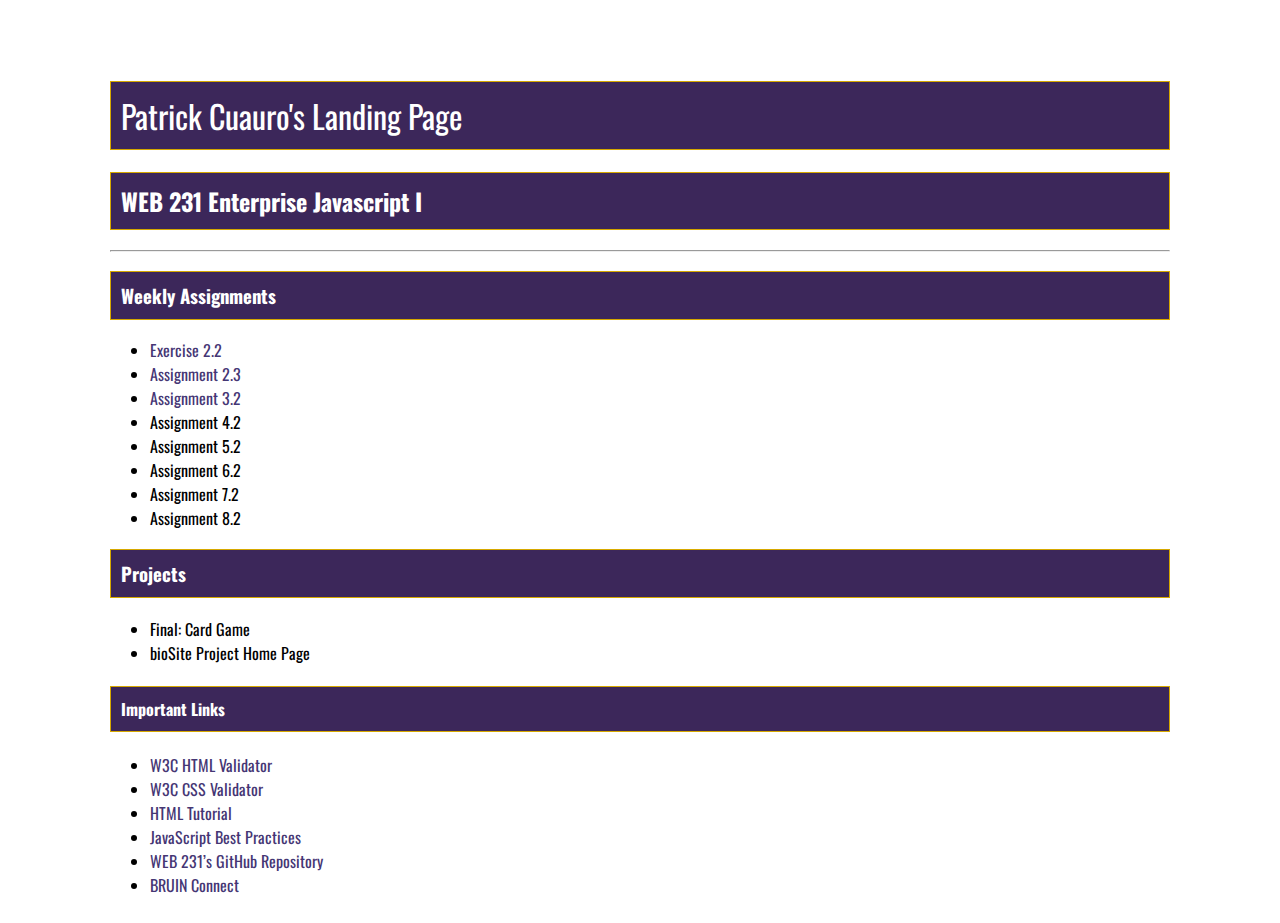
==== index.html @ 962c2c38 "fixed the styling of index.html" ====
<!--
    ==============================================
    ;   Title: index.html
    ;   Author: Patrick Cuauro
    ;   Date: 10 23 2022
    ;   Modified by: N/A
    ;   Description: Assignments and projects page 
    ==============================================
    -->
<!DOCTYPE html>
<html lang="en">
<head>    
    <meta charset="UTF-8">
    <meta http-equiv="X-UA-Compatible" content="IE=edge">
    <meta name="viewport" content="width=device-width, initial-scale=1.0">
    <title>WEB 231 – Enterprise JavaScript I</title>
    <link rel="stylesheet" href="global.css">
    <link rel="stylesheet" href="site.css">
	<link rel="preconnect" href="https://fonts.googleapis.com">
	<link rel="preconnect" href="https://fonts.gstatic.com" crossorigin>
	<link href="https://fonts.googleapis.com/css2?family=Oswald:wght@300;400;500;700&display=swap" rel="stylesheet">
</head>
<body>
    <div id="container">
        <h1>Patrick Cuauro's Landing Page</h1>
        <h2>WEB 231 Enterprise Javascript I</h2>
        <hr>
        <h3>Weekly Assignments</h3>
        <ul>
            <li><a href="week-2/cuauro-exercise2.html">Exercise 2.2</a></li>
            <li><a href="week-2/cuauro-payroll.html">Assignment 2.3</a></li>
            <li><a href="week-3/cuauro-temp-conversion.html">Assignment 3.2</a></li>
            <li>Assignment 4.2</li>
            <li>Assignment 5.2</li>
            <li>Assignment 6.2</li>
            <li>Assignment 7.2</li>
            <li>Assignment 8.2</li>
        </ul>
        <h3>Projects</h3>
        <ul>
            <li>Final: Card Game</li>
            <li>bioSite Project Home Page</li>
        </ul>
        <h4>Important Links</h4>
        <ul>
            <li><a href="https://validator.w3.org/">W3C HTML Validator</a></li>
            <li><a href="https://jigsaw.w3.org/css-validator/">W3C CSS Validator</a></li>
            <li><a href="https://www.w3schools.com/html/">HTML Tutorial</a></li>
            <li><a href="https://www.w3schools.com/js/js_best_practices.asp">JavaScript Best Practices</a></li>
            <li><a href="https://github.com/buwebdev/web-231">WEB 231’s GitHub Repository</a></li>
            <li><a href="https://bruinconnect.bellevue.edu/">BRUIN Connect</a></li>
        </ul>      
    </div>
</body>
</html>
---- global.css ----
/**
==================================================
;   Title: style.css
;   Author: Richard Krasso
;   Date: 10 23 2022
;   Modify by: Patrick Cuauro
;   Description: Styling from previous Assignments
================================================== 
 */
body {
    margin: 0;
    font-family: 'Oswald', Verdana, Arial, sans-serif;
}

header {
    background-color: #3c275a;
    color: #fff;
    padding: 20px;
    text-align: center;
}

h1 {
    font-weight: 400;
}

#navbar {
    overflow: hidden;
    background-color: #4F3674;
    border-bottom: 15px solid #D6A800;
}

#navbar a {
    float: left;
    display: block;
    color: #fff;
    text-align: center;
    padding: 14px 16px;
    text-decoration: none;
}

#navbar a:hover {
    background-color: #D6A800;
    color: #4F3674;
}

#container {
    padding: 10px;

    /* Assignment 9.2 styles */
    margin: 2% 5% 100px;
}

.card {
    box-shadow: 0 4px 8px 0 rgba(0, 0, 0, 0.2);
    transition: 0.3s;
    width: 50%;
}

.card-title {
    text-align: center;
    font-size: 2em;
    color: #4F3674;
    font-weight: 400;
}

.card-content {
    padding: 2px 16px;
}

.card:hover {
    box-shadow: 0 8px 16px 0 rgba(0, 0, 0, 0.2);
}

footer {
    background-color: #4F3674;
    /* position: absolute; */
    bottom: 0;
    width: 100%;

    /* Assignment 9.2 styles */
    position: fixed;
    left: 0;
}

footer p {
    color: #FFF;
    font-weight: 400;
    float: right;
    padding-right: 10px;
    font-style: italic;
    font-size: .75em;
}

footer a {
    text-decoration: none;
    color: #FFF;
}

footer a:hover {
    text-decoration: underline;
}

/**
    Assignment 9.2 - Styles
 */
.form {
    display: inline-grid;
    grid-template-columns: auto;
}

.form-field {
    padding: 20px;
}

.btn {
    border: none;
    text-align: center;
    text-decoration: none;
    display: inline-block;
    font-size: 16px;
    margin: 4px 2px;
    cursor: pointer;
    padding: 15px 32px;
    color: #000;
}

.input {
    padding: 12px 20px;
    margin: 8px 0;
    display: inline-block;
    border: 1px solid #ccc;
    border-radius: 4px;
    box-sizing: border-box;
}

.btn-primary {
    background-color: #4F3674;
    color: #fff;
}

.btn-primary:hover {
    background-color: #D6A800;
    color: #4F3674;
}

.full-width {
    width: 100%;
}

#books {
    border-collapse: collapse;
    width: 100%;
    margin-bottom: 30px;
}

#books th {
    padding-top: 12px;
    padding-bottom: 12px;
    text-align: left;
    background-color: #4F3674;
    color: #fff;
}

#books td, #books th {
    border: 1px solid #ddd;
    padding: 8px;
}

#books tr:hover {
    background-color: #D6A800;
    color: #4F3674;
    cursor: pointer;
}
---- site.css ----
/*
===========================================
; Title: Assignment 1.3
; Author: Professor Krasso
; Date: 10 20 2022
; Modified by: Patrick Cuauro
; Description: style sheet for Web-231.
===========================================
*/
body {
    font-family: 'Oswald', 'Verdana', 'Arial', sans-serif;
}

#container {
    margin: 50px 100px 0;
}

h1, h2, h3, h4 {
    background-color: #3C275A;
    color: white;
    border: 1px solid #D6A800;
    padding: 10px;
}

a {
    color: #453674;
    text-decoration: none;
}

a:hover {
    background-color: #D6A800;
    color: #453674;
}

a:visited {
    color: #3C275A;
}
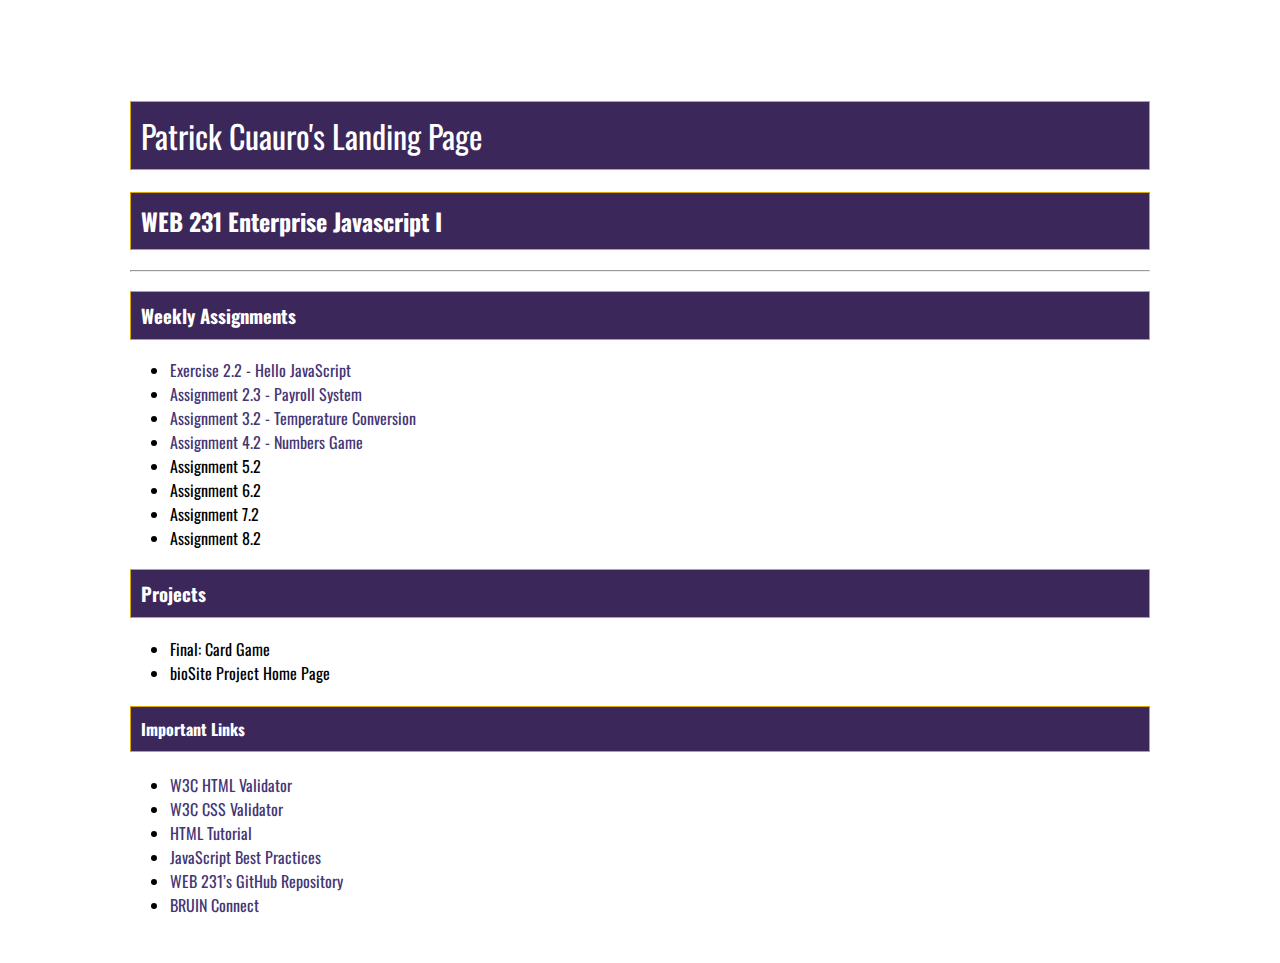
==== commit c7a1ad45: "multiple examples fixed" ====
--- a/index.html
+++ b/index.html
@@ -9,47 +9,76 @@
     -->
 <!DOCTYPE html>
 <html lang="en">
-<head>    
-    <meta charset="UTF-8">
-    <meta http-equiv="X-UA-Compatible" content="IE=edge">
-    <meta name="viewport" content="width=device-width, initial-scale=1.0">
+  <head>
+    <meta charset="UTF-8" />
+    <meta http-equiv="X-UA-Compatible" content="IE=edge" />
+    <meta name="viewport" content="width=device-width, initial-scale=1.0" />
     <title>WEB 231 – Enterprise JavaScript I</title>
-    <link rel="stylesheet" href="global.css">
-    <link rel="stylesheet" href="site.css">
-	<link rel="preconnect" href="https://fonts.googleapis.com">
-	<link rel="preconnect" href="https://fonts.gstatic.com" crossorigin>
-	<link href="https://fonts.googleapis.com/css2?family=Oswald:wght@300;400;500;700&display=swap" rel="stylesheet">
-</head>
-<body>
+    <link rel="stylesheet" href="global.css" />
+    <link rel="stylesheet" href="site.css" />
+    <link rel="preconnect" href="https://fonts.googleapis.com" />
+    <link rel="preconnect" href="https://fonts.gstatic.com" crossorigin />
+    <link
+      href="https://fonts.googleapis.com/css2?family=Oswald:wght@300;400;500;700&display=swap"
+      rel="stylesheet"
+    />
+  </head>
+  <body>
     <div id="container">
-        <h1>Patrick Cuauro's Landing Page</h1>
-        <h2>WEB 231 Enterprise Javascript I</h2>
-        <hr>
-        <h3>Weekly Assignments</h3>
-        <ul>
-            <li><a href="week-2/cuauro-exercise2.html">Exercise 2.2</a></li>
-            <li><a href="week-2/cuauro-payroll.html">Assignment 2.3</a></li>
-            <li><a href="week-3/cuauro-temp-conversion.html">Assignment 3.2</a></li>
-            <li>Assignment 4.2</li>
-            <li>Assignment 5.2</li>
-            <li>Assignment 6.2</li>
-            <li>Assignment 7.2</li>
-            <li>Assignment 8.2</li>
-        </ul>
-        <h3>Projects</h3>
-        <ul>
-            <li>Final: Card Game</li>
-            <li>bioSite Project Home Page</li>
-        </ul>
-        <h4>Important Links</h4>
-        <ul>
-            <li><a href="https://validator.w3.org/">W3C HTML Validator</a></li>
-            <li><a href="https://jigsaw.w3.org/css-validator/">W3C CSS Validator</a></li>
-            <li><a href="https://www.w3schools.com/html/">HTML Tutorial</a></li>
-            <li><a href="https://www.w3schools.com/js/js_best_practices.asp">JavaScript Best Practices</a></li>
-            <li><a href="https://github.com/buwebdev/web-231">WEB 231’s GitHub Repository</a></li>
-            <li><a href="https://bruinconnect.bellevue.edu/">BRUIN Connect</a></li>
-        </ul>      
+      <h1>Patrick Cuauro's Landing Page</h1>
+      <h2>WEB 231 Enterprise Javascript I</h2>
+      <hr />
+      <h3>Weekly Assignments</h3>
+      <ul>
+        <li>
+          <a href="week-2/cuauro-exercise2.html"
+            >Exercise 2.2 - Hello JavaScript</a
+          >
+        </li>
+        <li>
+          <a href="week-2/cuauro-payroll.html"
+            >Assignment 2.3 - Payroll System</a
+          >
+        </li>
+        <li>
+          <a href="week-3/cuauro-temp-conversion.html"
+            >Assignment 3.2 - Temperature Conversion</a
+          >
+        </li>
+        <li>
+          <a href="week-4/cuauro-number-game.html"
+            >Assignment 4.2 - Numbers Game</a
+          >
+        </li>
+        <li>Assignment 5.2</li>
+        <li>Assignment 6.2</li>
+        <li>Assignment 7.2</li>
+        <li>Assignment 8.2</li>
+      </ul>
+      <h3>Projects</h3>
+      <ul>
+        <li>Final: Card Game</li>
+        <li>bioSite Project Home Page</li>
+      </ul>
+      <h4>Important Links</h4>
+      <ul>
+        <li><a href="https://validator.w3.org/">W3C HTML Validator</a></li>
+        <li>
+          <a href="https://jigsaw.w3.org/css-validator/">W3C CSS Validator</a>
+        </li>
+        <li><a href="https://www.w3schools.com/html/">HTML Tutorial</a></li>
+        <li>
+          <a href="https://www.w3schools.com/js/js_best_practices.asp"
+            >JavaScript Best Practices</a
+          >
+        </li>
+        <li>
+          <a href="https://github.com/buwebdev/web-231"
+            >WEB 231’s GitHub Repository</a
+          >
+        </li>
+        <li><a href="https://bruinconnect.bellevue.edu/">BRUIN Connect</a></li>
+      </ul>
     </div>
-</body>
-</html>+  </body>
+</html>
--- a/global.css
+++ b/global.css
@@ -3,14 +3,93 @@
 ;   Title: style.css
 ;   Author: Richard Krasso
 ;   Date: 10 23 2022
-;   Modify by: Patrick Cuauro
+;   Modified by: Patrick Cuauro
 ;   Description: Styling from previous Assignments
 ================================================== 
  */
 body {
     margin: 0;
+    padding: 20px;
     font-family: 'Oswald', Verdana, Arial, sans-serif;
 }
+
+/*styling from inherited from previous classes - start. According to instructions from
+HTML, CSS, and JavaScript Requirements */
+.card {
+    box-shadow: 0 4px 8px 0 rgba(0, 0, 0, 0.2);
+    transition: 0.3s;
+    width: 600px;
+    /*width: 50%;*/
+    grid-template-columns: auto;
+    display: inline-grid;
+    margin: 3% auto 0;
+}
+
+.card-title {
+    text-align: center;
+    font-size: 2em;
+    color: #4F3674;
+    font-weight: 400;
+}
+
+#card-example {
+    width: 600px;
+    margin: 3% auto 0;
+}
+
+.card-content {
+    padding: 2px 16px;
+}
+
+.card:hover {
+    box-shadow: 0 8px 16px 0 rgba(0, 0, 0, 0.2);
+}
+
+.btn {
+    border: none;
+    text-align: center;
+    text-decoration: none;
+    display: inline-block;
+    font-size: 16px;
+    margin: 4px 2px;
+    cursor: pointer;
+    padding: 15px 32px;
+    color: #000;
+}
+
+.btn-primary {
+    background-color: #4F3674;
+    color: #fff;
+}
+
+.btn-primary:hover {
+    background-color: #D6A800;
+    color: #4F3674;
+}
+
+.input {
+    padding: 12px 20px;
+    margin: 8px 0;
+    display: inline-block;
+    border: 1px solid #ccc;
+    border-radius: 4px;
+    box-sizing: border-box;
+}
+
+.full-width {
+    width: 100%;
+}
+
+.form {
+    display: inline-grid;
+    grid-template-columns: auto;
+}
+
+.form-field {
+    padding: 20px;
+}
+
+/*styling from inherited from previous classes - end*/
 
 header {
     background-color: #3c275a;
@@ -47,28 +126,7 @@
     padding: 10px;
 
     /* Assignment 9.2 styles */
-    margin: 2% 5% 100px;
-}
-
-.card {
-    box-shadow: 0 4px 8px 0 rgba(0, 0, 0, 0.2);
-    transition: 0.3s;
-    width: 50%;
-}
-
-.card-title {
-    text-align: center;
-    font-size: 2em;
-    color: #4F3674;
-    font-weight: 400;
-}
-
-.card-content {
-    padding: 2px 16px;
-}
-
-.card:hover {
-    box-shadow: 0 8px 16px 0 rgba(0, 0, 0, 0.2);
+    /*margin: 2% 5% 100px;*/
 }
 
 footer {
@@ -100,53 +158,6 @@
     text-decoration: underline;
 }
 
-/**
-    Assignment 9.2 - Styles
- */
-.form {
-    display: inline-grid;
-    grid-template-columns: auto;
-}
-
-.form-field {
-    padding: 20px;
-}
-
-.btn {
-    border: none;
-    text-align: center;
-    text-decoration: none;
-    display: inline-block;
-    font-size: 16px;
-    margin: 4px 2px;
-    cursor: pointer;
-    padding: 15px 32px;
-    color: #000;
-}
-
-.input {
-    padding: 12px 20px;
-    margin: 8px 0;
-    display: inline-block;
-    border: 1px solid #ccc;
-    border-radius: 4px;
-    box-sizing: border-box;
-}
-
-.btn-primary {
-    background-color: #4F3674;
-    color: #fff;
-}
-
-.btn-primary:hover {
-    background-color: #D6A800;
-    color: #4F3674;
-}
-
-.full-width {
-    width: 100%;
-}
-
 #books {
     border-collapse: collapse;
     width: 100%;
@@ -170,4 +181,27 @@
     background-color: #D6A800;
     color: #4F3674;
     cursor: pointer;
+}
+
+/* included later on 11/10/2022 */
+
+.app-header {
+    text-align: center;
+    width: 600px;
+
+}
+/* included later on 11/11/2022 */
+
+.return-home {
+    color: #4F3674;
+    text-decoration: none;
+}
+
+.return-home:hover {
+    background-color: #D6A800;
+    color:#4F3674 ;
+}
+
+.return-home:visited {
+    color: #3c275a;
 }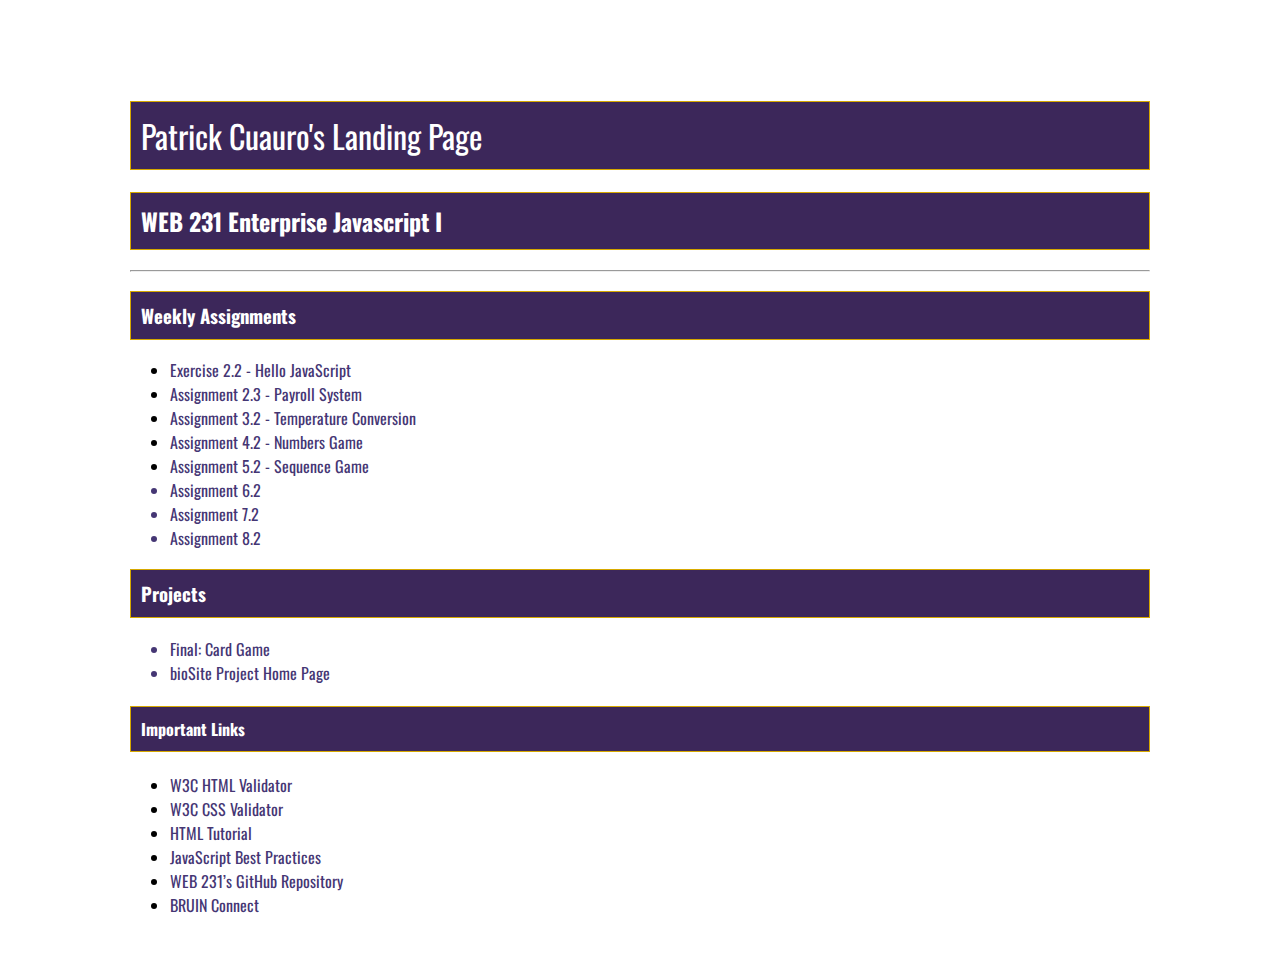
==== commit dda74ce1: "fixed link to index page" ====
--- a/index.html
+++ b/index.html
@@ -50,7 +50,8 @@
             >Assignment 4.2 - Numbers Game</a
           >
         </li>
-        <li>Assignment 5.2</li>
+        <li><a href="week-5/cuauro-sequence-game.html"
+          >Assignment 5.2 - Sequence Game</li>
         <li>Assignment 6.2</li>
         <li>Assignment 7.2</li>
         <li>Assignment 8.2</li>
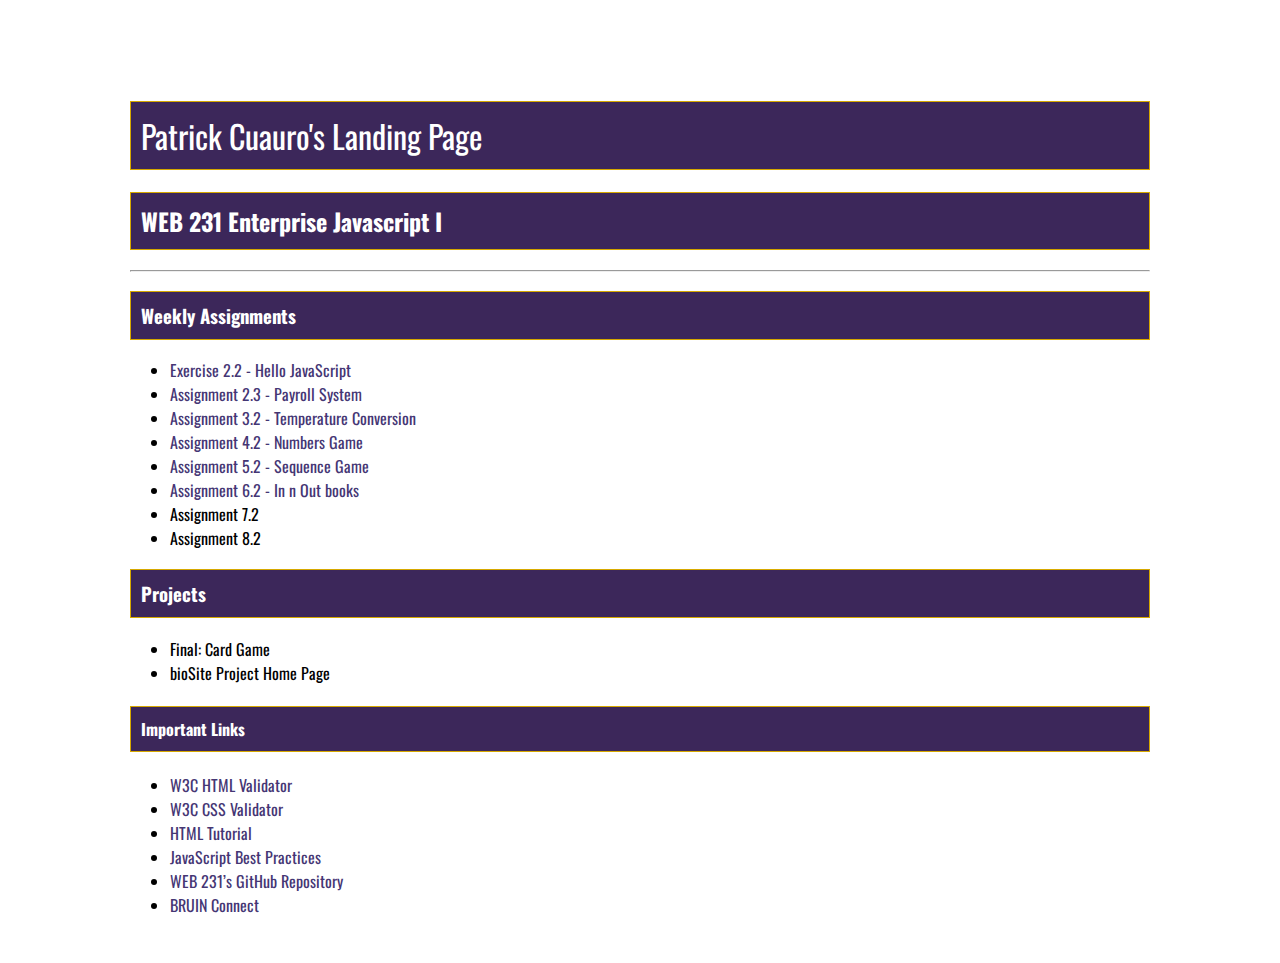
==== commit 300bd224: "fixed style display" ====
--- a/index.html
+++ b/index.html
@@ -52,7 +52,7 @@
         </li>
         <li><a href="week-5/cuauro-sequence-game.html"
           >Assignment 5.2 - Sequence Game</li>
-        <li>Assignment 6.2</li>
+        <li><a href="week-6/cuauro-in-n-out-books.html">Assignment 6.2 - In n Out books</a></li>
         <li>Assignment 7.2</li>
         <li>Assignment 8.2</li>
       </ul>
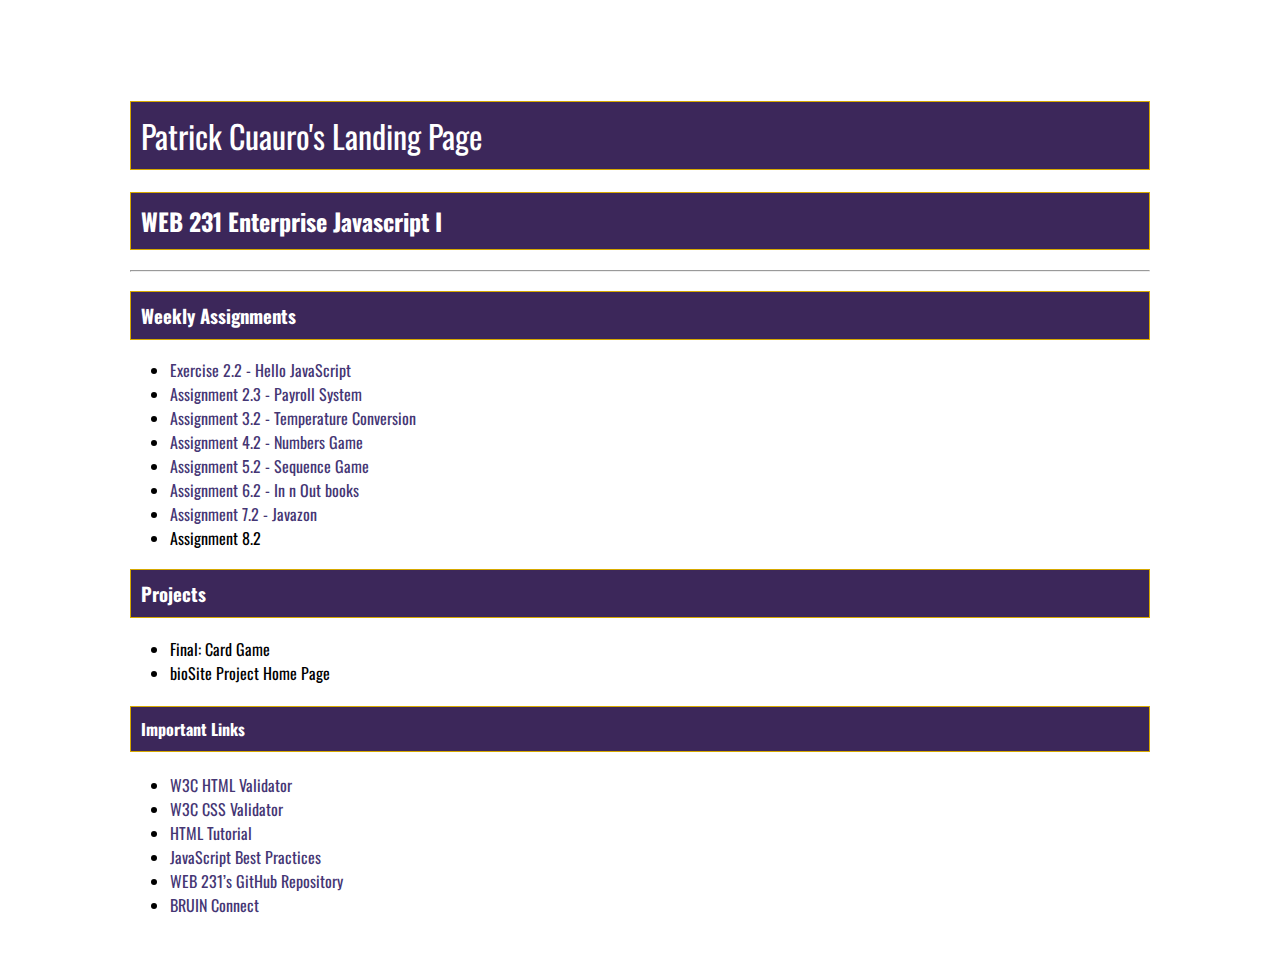
==== commit 7a01ed5b: "styles fixed and comments made" ====
--- a/index.html
+++ b/index.html
@@ -53,7 +53,7 @@
         <li><a href="week-5/cuauro-sequence-game.html"
           >Assignment 5.2 - Sequence Game</li>
         <li><a href="week-6/cuauro-in-n-out-books.html">Assignment 6.2 - In n Out books</a></li>
-        <li>Assignment 7.2</li>
+        <li><a href="week-7/javazon.html">Assignment 7.2 - Javazon</a></li>
         <li>Assignment 8.2</li>
       </ul>
       <h3>Projects</h3>
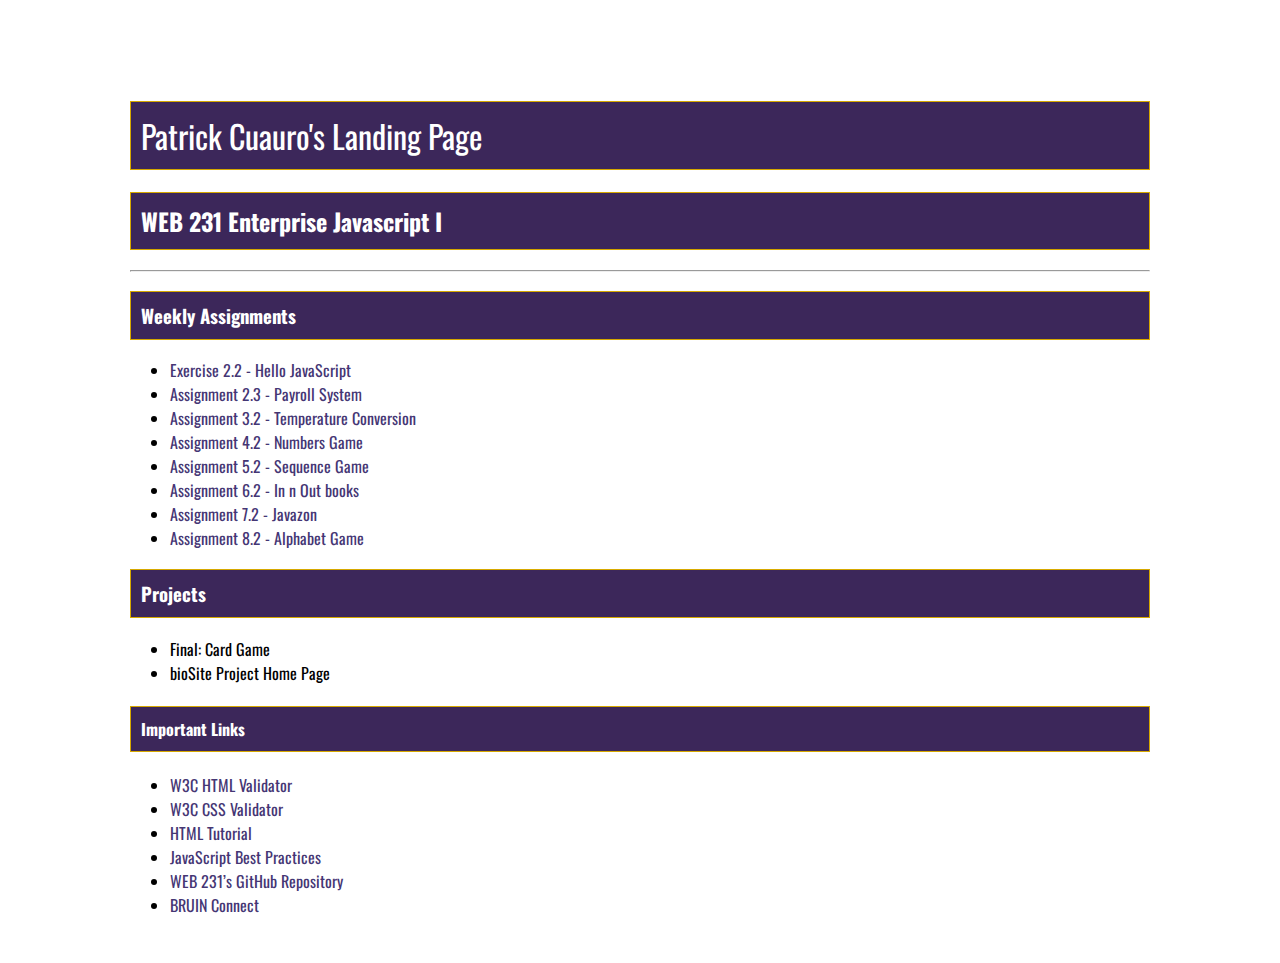
==== commit f8b5721d: "multiple fixed items" ====
--- a/index.html
+++ b/index.html
@@ -54,7 +54,7 @@
           >Assignment 5.2 - Sequence Game</li>
         <li><a href="week-6/cuauro-in-n-out-books.html">Assignment 6.2 - In n Out books</a></li>
         <li><a href="week-7/javazon.html">Assignment 7.2 - Javazon</a></li>
-        <li>Assignment 8.2</li>
+        <li><a href="week-8/cuauro-alphabet-game.html">Assignment 8.2 - Alphabet Game</a>
       </ul>
       <h3>Projects</h3>
       <ul>
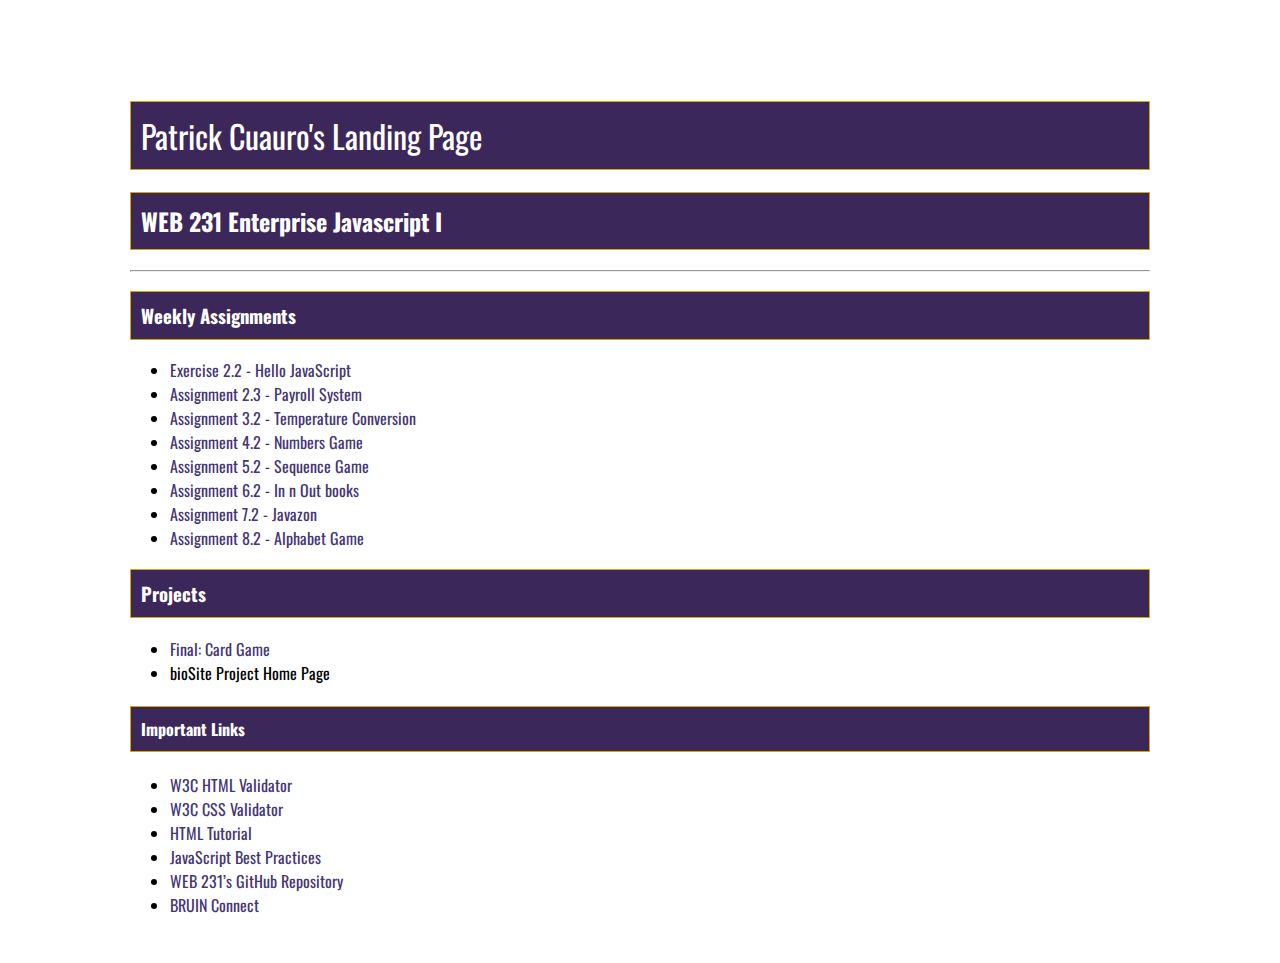
==== commit 03b782b3: "creation of files and links" ====
--- a/index.html
+++ b/index.html
@@ -58,7 +58,7 @@
       </ul>
       <h3>Projects</h3>
       <ul>
-        <li>Final: Card Game</li>
+        <li><a href="week-9/cuauro-card-game.html">Final: Card Game</a></li>
         <li>bioSite Project Home Page</li>
       </ul>
       <h4>Important Links</h4>
